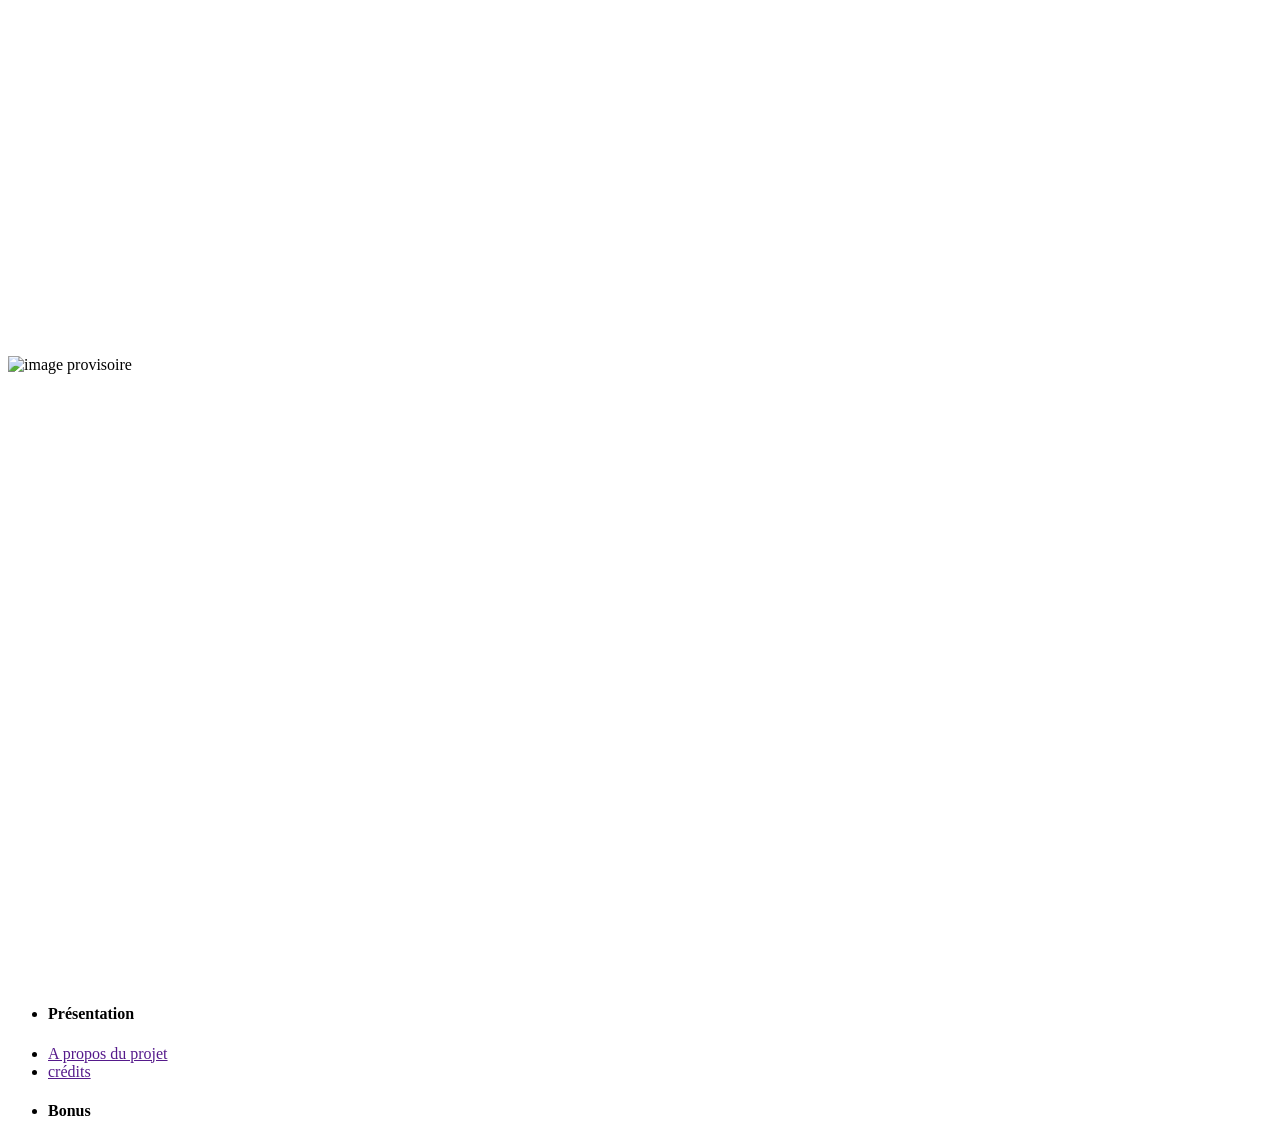
==== index.html @ b27a7f79 "Create index.html" ====
<!DOCTYPE html>
<html>
    <head>
        <meta charset="utf-8" />
        <title>Distributeur v1</title>
        <link rel="stylesheet" href="style.css">
    </head>

    <body>
        <main>
            <p>
                <br>
                <br>
                <br>
                <br>
                <br>
                <br>
                <br>
                <br>
                <br>
                <br>
                <br>
                <br>
                <br>
                <br>
                <br>
                <br>
                <br>
                <br>
            </p>
            <img src="cacajpg" alt="image provisoire">
            <p>
                <br>
                <br>
                <br>
                <br>
                <br>
                <br>
                <br>
                <br>
                <br>
                <br>
                <br>
                <br>
                <br>
                <br>
                <br>
                <br>
                <br>
                <br>
                <br>
                <br>
                <br>
                <br>
                <br>
                <br>
                <br>
                <br>
                <br>
                <br>
                <br>
                <br>
                <br>
                <br>
                <br>
              
            </p>
        </main>
        <footer>
            <nav>
                <ul>
                   <li>
                        <h4>Présentation</h4> 
                    </li>
                   <li> <a href ="">A propos du projet </a></li>
                   <li> <a href="">crédits</a> </li>
                </ul>

                <ul>
                    <li>
                        <h4>Bonus</h4>
                    </li>
                </ul>
            </nav>
        </footer>
    </body>
</html>
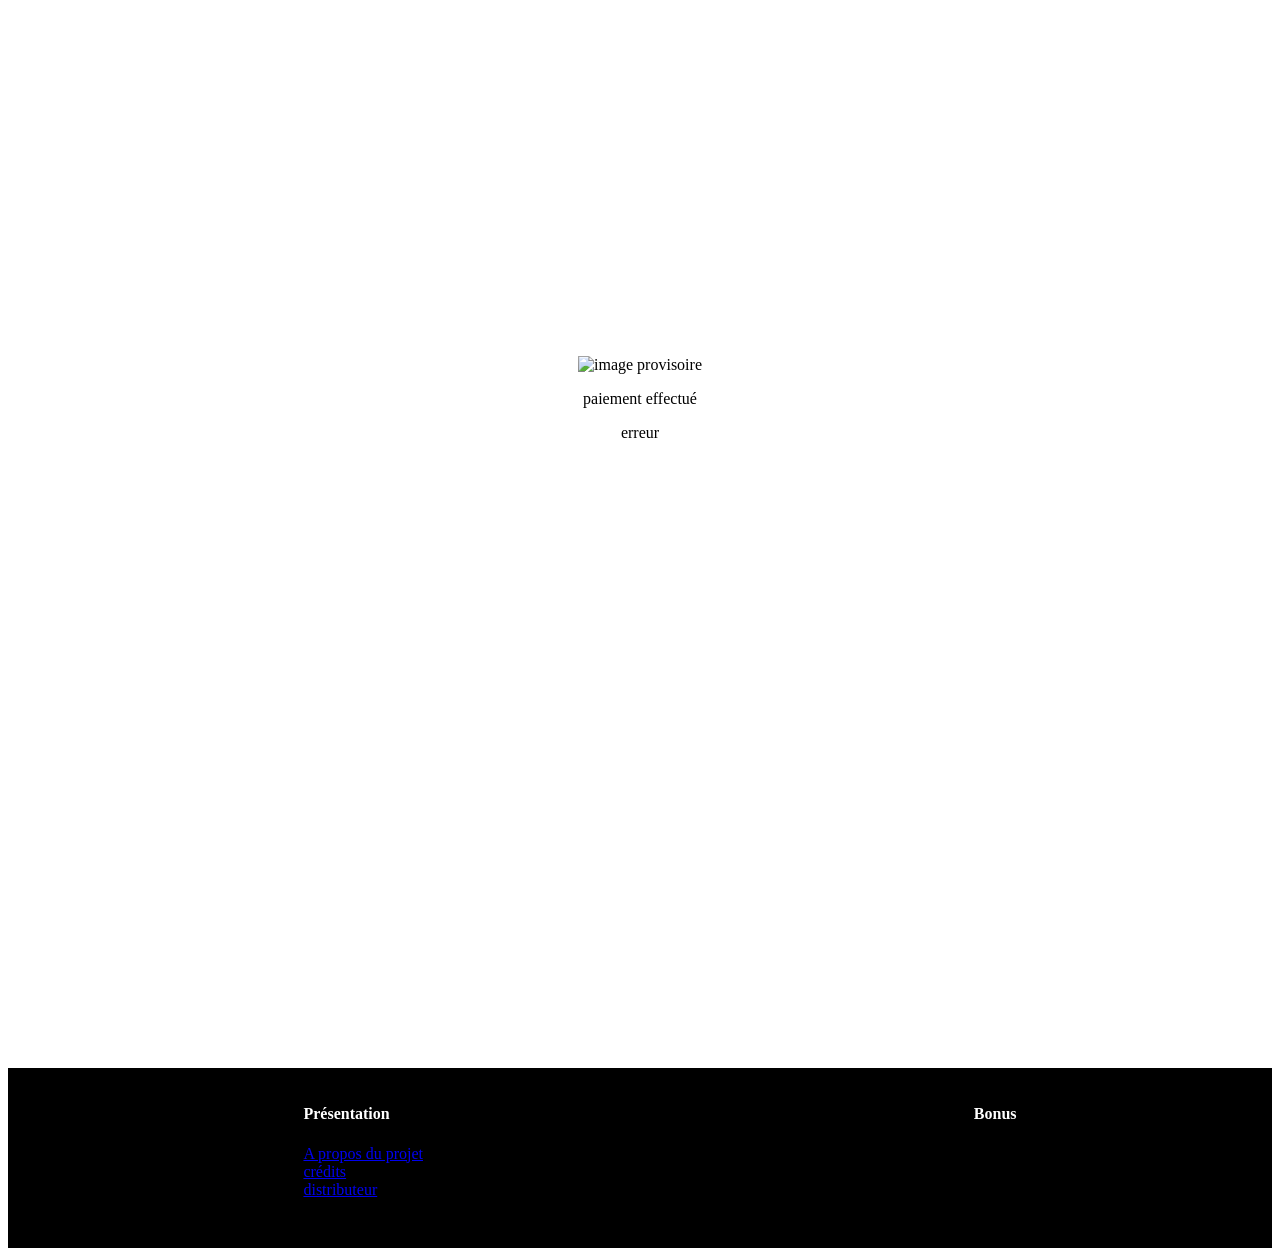
==== commit 157136f2: "index.html v1" ====
--- a/index.html
+++ b/index.html
@@ -30,6 +30,16 @@
             </p>
             <img src="cacajpg" alt="image provisoire">
             <p>
+                <aside>
+                    <!-- pour payer: 5 ; en liquide et sans contacte-->
+                     <p class="paiement effectué">
+                        paiement effectué
+                     </p>
+                     <p class="erreur">
+                        erreur
+                     </p>
+                </aside>
+
                 <br>
                 <br>
                 <br>
@@ -72,8 +82,9 @@
                    <li>
                         <h4>Présentation</h4> 
                     </li>
-                   <li> <a href ="">A propos du projet </a></li>
-                   <li> <a href="">crédits</a> </li>
+                   <li> <a href ="apropos.html">A propos du projet </a></li>
+                   <li> <a href="credits.html">crédits</a> </li>
+                   <li> <a href="index.html" class="actif">distributeur</a></li>
                 </ul>
 
                 <ul>
--- a/style.css
+++ b/style.css
@@ -0,0 +1,24 @@
+main{
+    text-align: center;
+}
+
+footer{
+    background-color: black;
+    height: 180px;
+}
+
+nav{
+    display: flex;
+    flex-direction: row;
+    justify-content: space-around;
+}
+
+ul{
+    display: flex;
+    flex-direction: column;
+}
+li{
+    list-style-type: none;
+    color: white;
+    text-decoration: none;
+}
